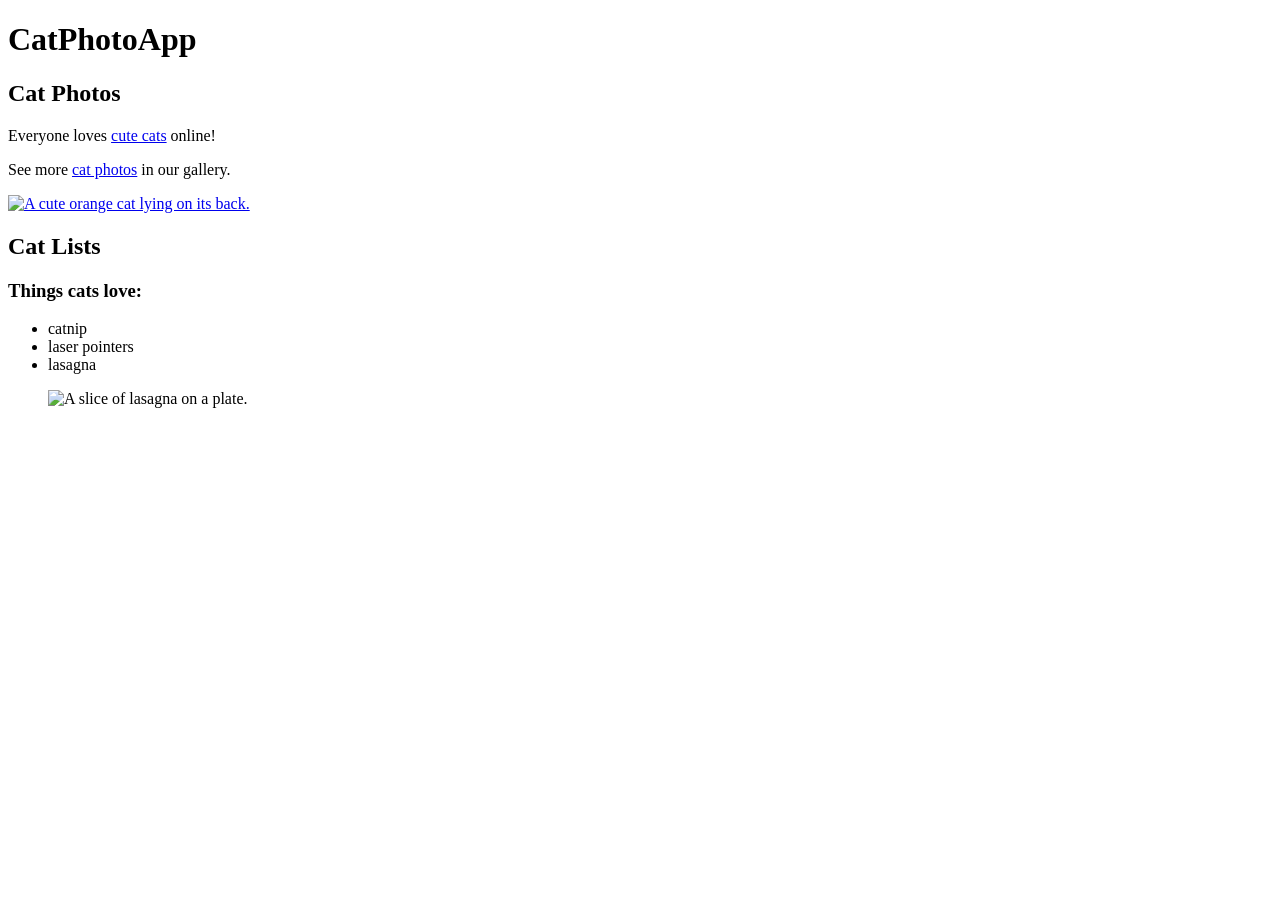
==== index.html @ 0384747c "base html" ====
<!DOCTYPE html>
<html>
  <head>
    <title>cat photos</title>
    <meta charset="UTF-8">
    <link rel="stylesheet" href="./pp.css">
  </head>
  <body>
    <main>
      <h1>CatPhotoApp</h1>
      <section>
        <h2>Cat Photos</h2>
        <p>Everyone loves <a href="https://cdn.freecodecamp.org/curriculum/cat-photo-app/running-cats.jpg">cute cats</a> online!</p>
        <p>See more <a target="_blank" href="https://freecatphotoapp.com">cat photos</a> in our gallery.</p>
        <a href="https://freecatphotoapp.com"><img src="https://cdn.freecodecamp.org/curriculum/cat-photo-app/relaxing-cat.jpg" alt="A cute orange cat lying on its back."></a>
      </section>
      <section>
        <h2>Cat Lists</h2>
        <h3>Things cats love:</h3>
        <ul>
          <li>catnip</li>
          <li>laser pointers</li>
          <li>lasagna</li>
        </ul>
        <figure>
        <img src="https://cdn.freecodecamp.org/curriculum/cat-photo-app/lasagna.jpg" alt="A slice of lasagna on a plate.">
        </figure>
      </section>
    </main>
  </body>
</html>
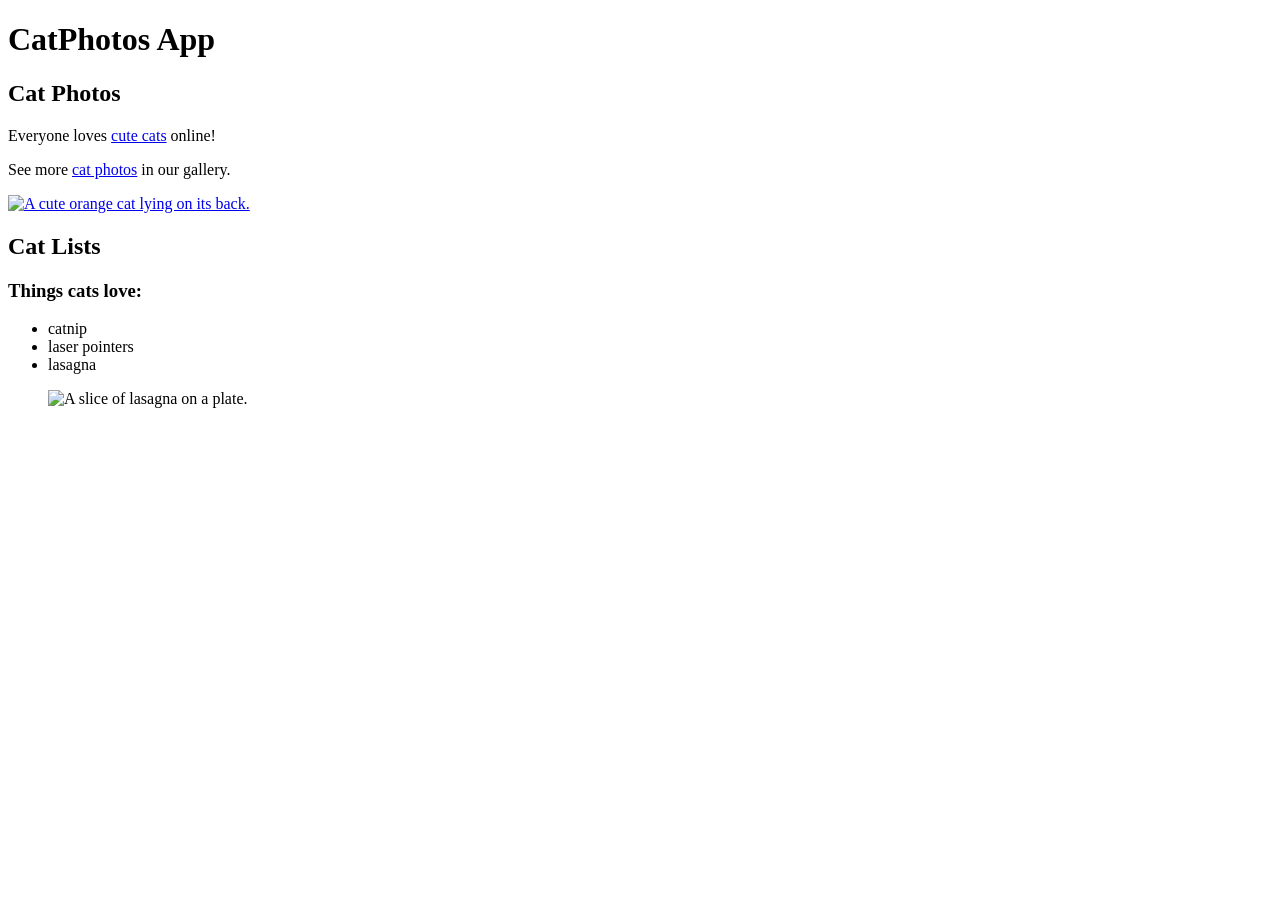
==== commit 09053c50: "update1" ====
--- a/index.html
+++ b/index.html
@@ -3,11 +3,11 @@
   <head>
     <title>cat photos</title>
     <meta charset="UTF-8">
-    <link rel="stylesheet" href="./pp.css">
+    <link rel="stylesheet" href="./index.css">
   </head>
   <body>
     <main>
-      <h1>CatPhotoApp</h1>
+      <h1>CatPhotos App</h1>
       <section>
         <h2>Cat Photos</h2>
         <p>Everyone loves <a href="https://cdn.freecodecamp.org/curriculum/cat-photo-app/running-cats.jpg">cute cats</a> online!</p>
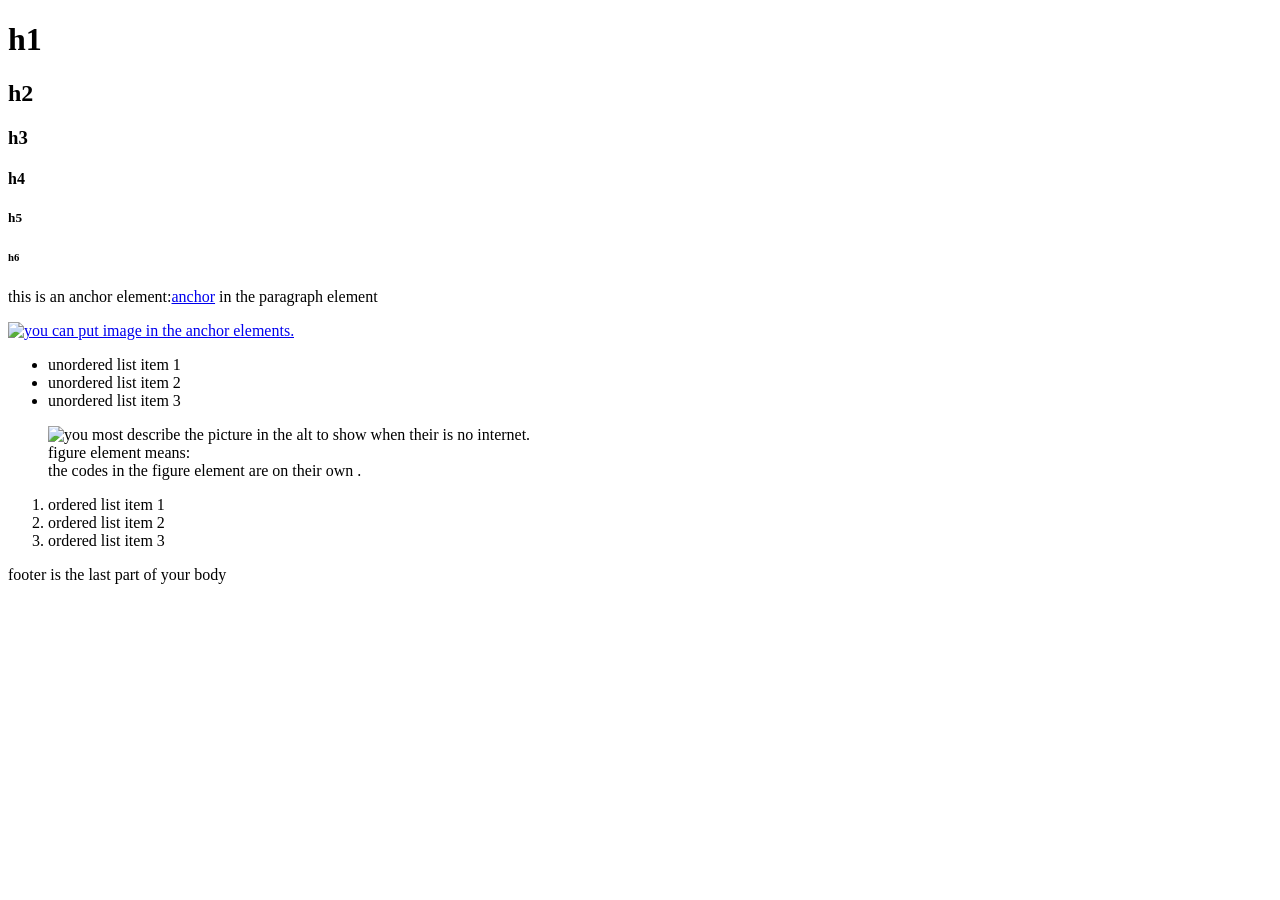
==== commit 63c3dd20: "update 2" ====
--- a/index.html
+++ b/index.html
@@ -1,32 +1,46 @@
 <!DOCTYPE html>
-<html>
+<html lang="en">
   <head>
-    <title>cat photos</title>
+    <title>title</title>
     <meta charset="UTF-8">
-    <link rel="stylesheet" href="./index.css">
+    <meta name="description" content="you only write a trunket description for the search engine.">
+    <link rel="stylesheet" href="index.css">
+    <script src="index.js"></script>
   </head>
   <body>
     <main>
-      <h1>CatPhotos App</h1>
+      <h1>h1</h1>
+      <h2>h2</h2>
+      <h3>h3</h3>
+      <h4>h4</h4>
+      <h5>h5</h5>
+      <h6>h6</h6>
       <section>
-        <h2>Cat Photos</h2>
-        <p>Everyone loves <a href="https://cdn.freecodecamp.org/curriculum/cat-photo-app/running-cats.jpg">cute cats</a> online!</p>
-        <p>See more <a target="_blank" href="https://freecatphotoapp.com">cat photos</a> in our gallery.</p>
-        <a href="https://freecatphotoapp.com"><img src="https://cdn.freecodecamp.org/curriculum/cat-photo-app/relaxing-cat.jpg" alt="A cute orange cat lying on its back."></a>
+        <p>this is an anchor element:<a href="https://cdn.freecodecamp.org/curriculum/cat-photo-app/running-cats.jpg">anchor</a> in the paragraph element</p>
+        <a href="https://freecatphotoapp.com"><img src="https://cdn.freecodecamp.org/curriculum/cat-photo-app/relaxing-cat.jpg" alt="you can put image in the anchor elements."></a>
       </section>
       <section>
-        <h2>Cat Lists</h2>
-        <h3>Things cats love:</h3>
         <ul>
-          <li>catnip</li>
-          <li>laser pointers</li>
-          <li>lasagna</li>
+          <li>unordered list item 1</li>
+          <li>unordered list item 2</li>
+          <li>unordered list item 3</li>
         </ul>
         <figure>
-        <img src="https://cdn.freecodecamp.org/curriculum/cat-photo-app/lasagna.jpg" alt="A slice of lasagna on a plate.">
+        <img src="https://cdn.freecodecamp.org/curriculum/cat-photo-app/lasagna.jpg" alt="you most describe the picture in the alt to show when their is no internet.">
+        <figcaption>figure element means:<br> the codes in the figure element are on their own .</figcaption>
         </figure>
       </section>
+      <section>
+        <ol>
+          <li>ordered list item 1</li>
+          <li>ordered list item 2</li>
+          <li>ordered list item 3</li>
+        </ol>
+      </section>
+
+      <div></div>
     </main>
+    <footer>footer is the last part of your body</footer>
   </body>
 </html>
 
--- a/index.css
+++ b/index.css
@@ -0,0 +1,4 @@
+div{background-color: aqua;
+width: 40;
+height: 40;}
+
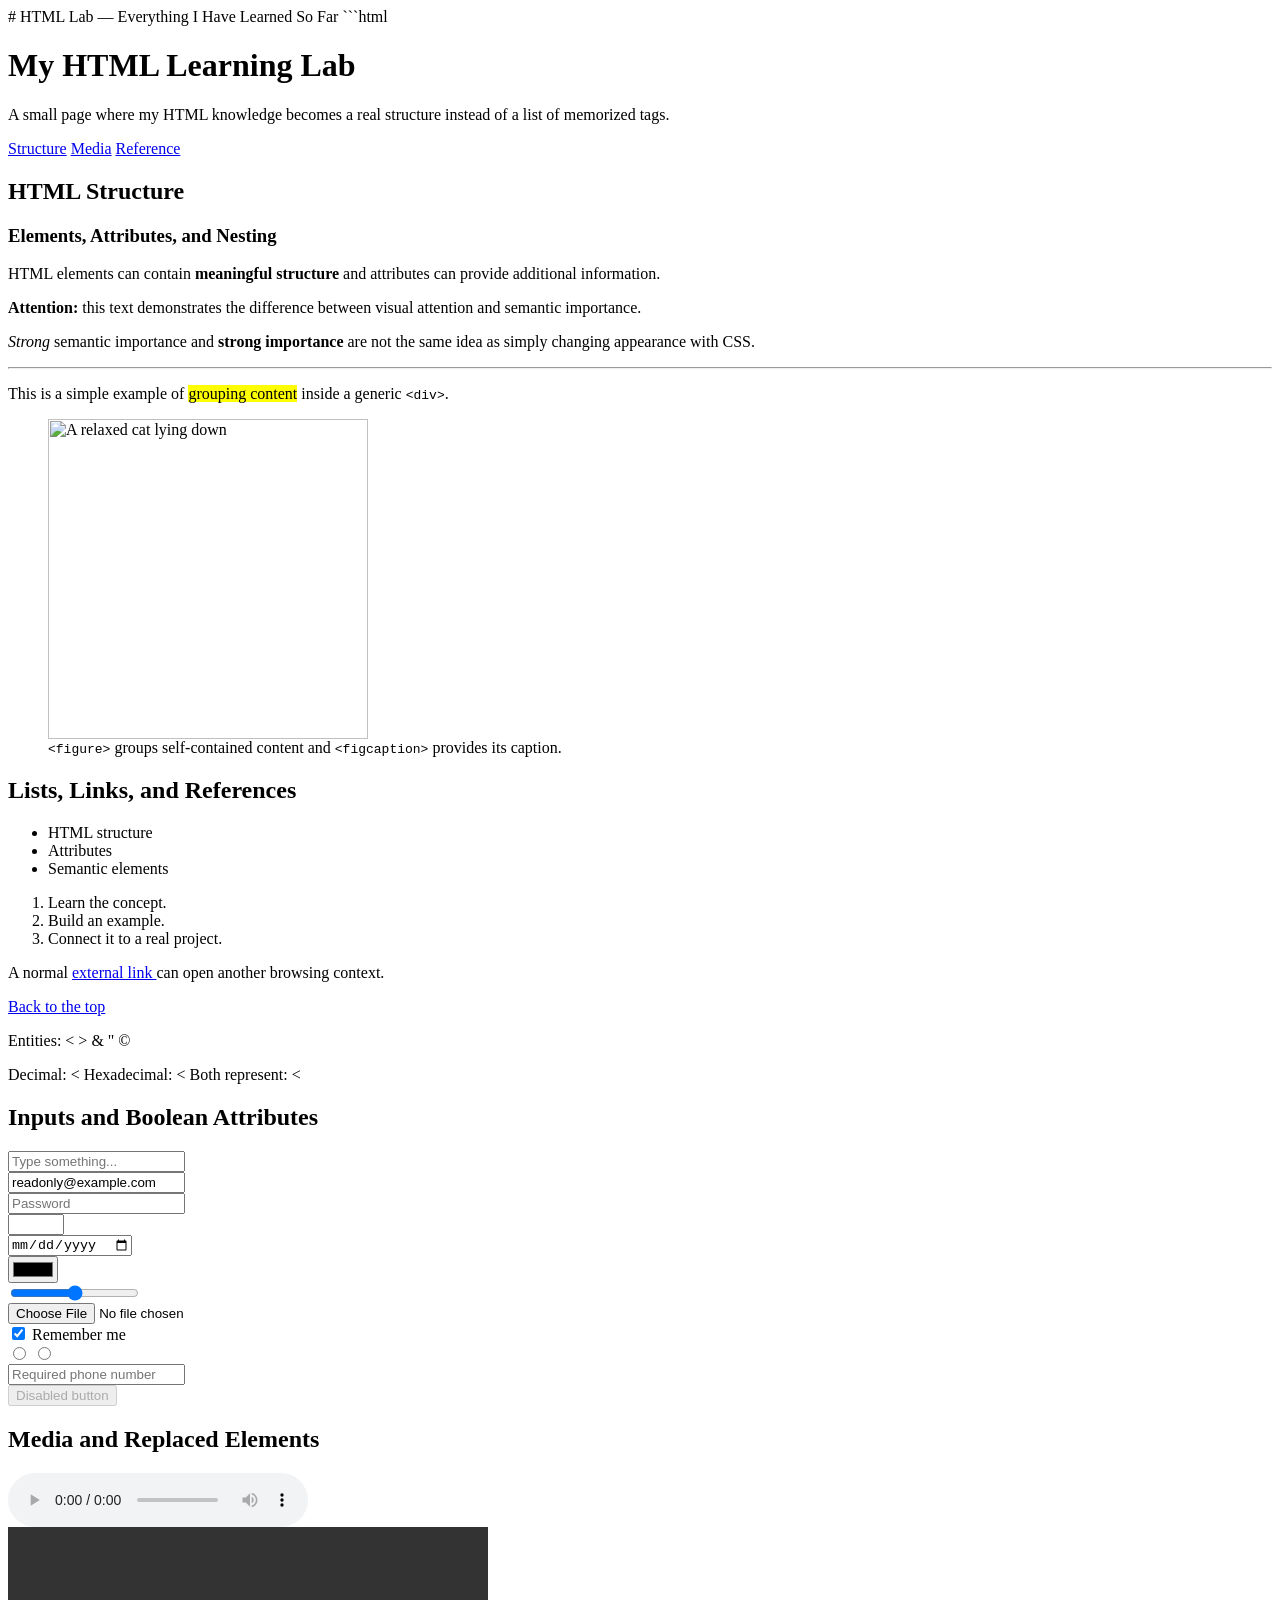
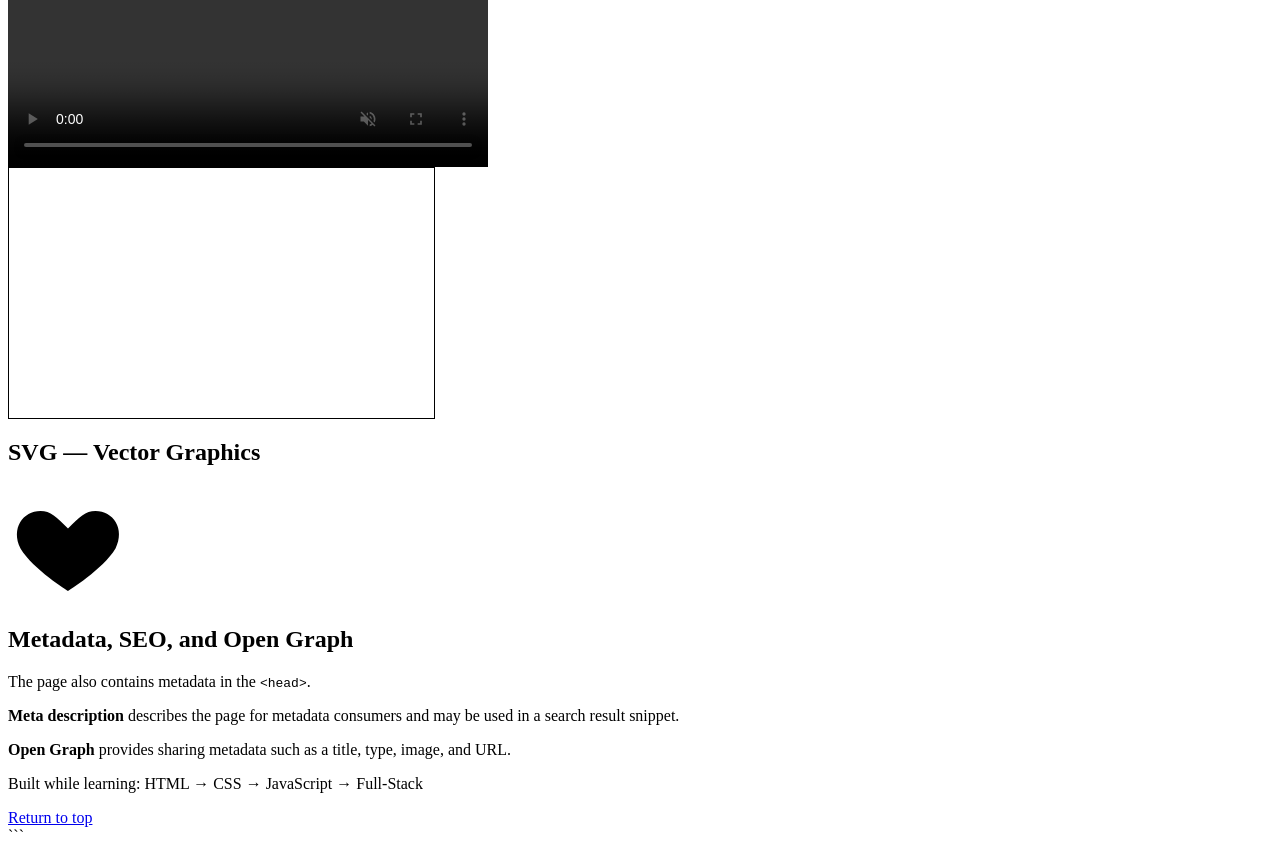
==== commit 7b6aecb0: "gpt1" ====
--- a/index.html
+++ b/index.html
@@ -1,46 +1,352 @@
+# HTML Lab — Everything I Have Learned So Far
+
+```html
 <!DOCTYPE html>
 <html lang="en">
   <head>
-    <title>title</title>
-    <meta charset="UTF-8">
-    <meta name="description" content="you only write a trunket description for the search engine.">
-    <link rel="stylesheet" href="index.css">
-    <script src="index.js"></script>
+    <!--
+      DOCTYPE declaration:
+      Tells the browser this is an HTML document using modern standards.
+    -->
+
+    <meta charset="UTF-8" />
+
+    <!-- Metadata: information ABOUT the page, not visible page content. -->
+    <meta
+      name="description"
+      content="An HTML learning lab demonstrating the core concepts I have learned so far."
+    />
+
+    <!-- Open Graph: controls information used when this page is shared. -->
+    <meta property="og:title" content="My HTML Learning Lab" />
+    <meta property="og:type" content="website" />
+    <meta
+      property="og:image"
+      content="https://cdn.freecodecamp.org/platform/universal/fcc_meta_1920X1080-indigo.png"
+    />
+    <meta property="og:url" content="https://example.com/my-html-lab" />
+
+    <title>My HTML Learning Lab</title>
+
+    <!-- External CSS -->
+    <link rel="stylesheet" href="./index.css" />
+
+    <!-- External JavaScript -->
+    <script src="./index.js"></script>
   </head>
+
   <body>
+    <!--
+      Semantic HTML:
+      Each element communicates the role of its content.
+    -->
+
+    <header id="top" class="site-header">
+      <h1>My HTML Learning Lab</h1>
+
+      <p>
+        A small page where my HTML knowledge becomes a real structure instead
+        of a list of memorized tags.
+      </p>
+
+      <nav aria-label="Main navigation">
+        <a href="#structure" target="_self">Structure</a>
+        <a href="#media" target="_self">Media</a>
+        <a href="#reference" target="_self">Reference</a>
+      </nav>
+    </header>
+
     <main>
-      <h1>h1</h1>
-      <h2>h2</h2>
-      <h3>h3</h3>
-      <h4>h4</h4>
-      <h5>h5</h5>
-      <h6>h6</h6>
+      <!-- =========================
+           SEMANTIC STRUCTURE
+           ========================= -->
+
+      <section id="structure">
+        <h2>HTML Structure</h2>
+
+        <article class="concept-card">
+          <h3>Elements, Attributes, and Nesting</h3>
+
+          <p title="This paragraph demonstrates a global/core attribute.">
+            HTML elements can contain
+            <strong>meaningful structure</strong>
+            and attributes can provide additional information.
+          </p>
+
+          <!-- id = unique identity; class = reusable group/category. -->
+          <div id="html-box" class="concept-card highlighted">
+            <b>Attention:</b>
+            <span>this text demonstrates the difference between visual
+            attention and semantic importance.</span>
+          </div>
+
+          <p>
+            <em>Strong</em> semantic importance and
+            <strong>strong importance</strong>
+            are not the same idea as simply changing appearance with CSS.
+          </p>
+
+          <hr />
+
+          <p>
+            This is a simple example of
+            <mark>grouping content</mark>
+            inside a generic
+            <code>&lt;div&gt;</code>.
+          </p>
+        </article>
+
+        <figure>
+          <img
+            src="https://cdn.freecodecamp.org/curriculum/cat-photo-app/relaxing-cat.jpg"
+            alt="A relaxed cat lying down"
+            width="320"
+          />
+          <figcaption>
+            <code>&lt;figure&gt;</code> groups self-contained content and
+            <code>&lt;figcaption&gt;</code> provides its caption.
+          </figcaption>
+        </figure>
+      </section>
+
+      <!-- =========================
+           LISTS AND REFERENCES
+           ========================= -->
+
+      <section id="reference">
+        <h2>Lists, Links, and References</h2>
+
+        <ul>
+          <li>HTML structure</li>
+          <li>Attributes</li>
+          <li>Semantic elements</li>
+        </ul>
+
+        <ol>
+          <li>Learn the concept.</li>
+          <li>Build an example.</li>
+          <li>Connect it to a real project.</li>
+        </ol>
+
+        <p>
+          A normal
+          <a
+            href="https://www.freecodecamp.org"
+            target="_blank"
+            rel="noopener noreferrer"
+          >
+            external link
+          </a>
+          can open another browsing context.
+        </p>
+
+        <!-- Fragment link: points to an element by its id. -->
+        <a href="#top">Back to the top</a>
+
+        <!-- Character references / entities -->
+        <p>
+          Entities:
+          &lt; &gt; &amp; &quot; &copy;
+        </p>
+
+        <!-- Numeric character references -->
+        <p>
+          Decimal:
+          &#60;
+
+          Hexadecimal:
+          &#x3C;
+
+          Both represent:
+          &lt;
+        </p>
+
+        <!--
+          Character reference idea:
+          &lt;   -> <
+          &#60; -> <
+          &#x3C; -> <
+        -->
+      </section>
+
+      <!-- =========================
+           INPUTS AND BOOLEAN ATTRIBUTES
+           ========================= -->
+
       <section>
-        <p>this is an anchor element:<a href="https://cdn.freecodecamp.org/curriculum/cat-photo-app/running-cats.jpg">anchor</a> in the paragraph element</p>
-        <a href="https://freecatphotoapp.com"><img src="https://cdn.freecodecamp.org/curriculum/cat-photo-app/relaxing-cat.jpg" alt="you can put image in the anchor elements."></a>
-      </section>
+        <h2>Inputs and Boolean Attributes</h2>
+
+        <!--
+          input is a void element.
+          It does not need a closing tag.
+        -->
+
+        <input type="text" placeholder="Type something..." />
+
+        <br />
+
+        <input
+          id="email"
+          class="user-input"
+          type="email"
+          value="readonly@example.com"
+          readonly
+        />
+
+        <br />
+
+        <input type="password" placeholder="Password" />
+
+        <br />
+
+        <input type="number" min="0" max="100" />
+
+        <br />
+
+        <input type="date" />
+
+        <br />
+
+        <input type="color" />
+
+        <br />
+
+        <input type="range" />
+
+        <br />
+
+        <input type="file" />
+
+        <br />
+
+        <input type="checkbox" checked />
+
+        <label>Remember me</label>
+
+        <br />
+
+        <input type="radio" name="example" />
+        <input type="radio" name="example" />
+
+        <br />
+
+        <input type="tel" required placeholder="Required phone number" />
+
+        <br />
+
+        <button type="button" disabled>Disabled button</button>
+
+        <!--
+          Boolean attributes:
+          checked  -> true when present
+          required -> true when present
+          readonly -> true when present
+          disabled -> true when present
+        -->
+      </section>
+
+      <!-- =========================
+           MEDIA
+           ========================= -->
+
+      <section id="media">
+        <h2>Media and Replaced Elements</h2>
+
+        <!-- Audio -->
+        <audio controls loop>
+          <source
+            src="https://cdn.freecodecamp.org/curriculum/drum-machine/Heater-1.mp3"
+            type="audio/mpeg"
+          />
+          Your browser does not support this audio element.
+        </audio>
+
+        <br />
+
+        <!-- Video -->
+        <video controls muted width="480" poster="">
+          <source src="./video.mp4" type="video/mp4" />
+          Your browser does not support this video element.
+        </video>
+
+        <br />
+
+        <!--
+          iframe:
+          embeds another page/document inside this page.
+          It is NOT itself the video.
+        -->
+        <iframe
+          title="Embedded freeCodeCamp page"
+          width="425"
+          height="250"
+          src="https://www.freecodecamp.org"
+          style="border: 1px solid black"
+        ></iframe>
+      </section>
+
+      <!-- =========================
+           SVG
+           ========================= -->
+
       <section>
-        <ul>
-          <li>unordered list item 1</li>
-          <li>unordered list item 2</li>
-          <li>unordered list item 3</li>
-        </ul>
-        <figure>
-        <img src="https://cdn.freecodecamp.org/curriculum/cat-photo-app/lasagna.jpg" alt="you most describe the picture in the alt to show when their is no internet.">
-        <figcaption>figure element means:<br> the codes in the figure element are on their own .</figcaption>
-        </figure>
-      </section>
+        <h2>SVG — Vector Graphics</h2>
+
+        <!--
+          SVG is vector-based.
+          viewBox defines the internal coordinate system.
+        -->
+        <svg
+          width="120"
+          height="120"
+          viewBox="0 0 24 24"
+          role="img"
+          aria-label="Simple heart icon"
+        >
+          <path
+            d="M12 21s-7-4.35-9.5-8.5C.5 8.5 3 5 6.5 5c2 0 3.25 1.2 5.5 3.5C14.25 6.2 15.5 5 17.5 5 21 5 23.5 8.5 21.5 12.5 19 16.65 12 21 12 21z"
+          />
+        </svg>
+
+        <!--
+          Raster  -> pixels
+          Vector  -> shapes / paths
+          SVG     -> scalable vector graphics
+        -->
+      </section>
+
+      <!-- =========================
+           META / SEO / SHARING
+           ========================= -->
+
       <section>
-        <ol>
-          <li>ordered list item 1</li>
-          <li>ordered list item 2</li>
-          <li>ordered list item 3</li>
-        </ol>
-      </section>
-
-      <div></div>
+        <h2>Metadata, SEO, and Open Graph</h2>
+
+        <p>
+          The page also contains metadata in the
+          <code>&lt;head&gt;</code>.
+        </p>
+
+        <p>
+          <strong>Meta description</strong> describes the page for metadata
+          consumers and may be used in a search result snippet.
+        </p>
+
+        <p>
+          <strong>Open Graph</strong> provides sharing metadata such as a
+          title, type, image, and URL.
+        </p>
+      </section>
     </main>
-    <footer>footer is the last part of your body</footer>
+
+    <footer>
+      <p>
+        Built while learning:
+        HTML → CSS → JavaScript → Full-Stack
+      </p>
+
+      <a href="#top">Return to top</a>
+    </footer>
   </body>
 </html>
-
+```
--- a/index.css
+++ b/index.css
@@ -1,4 +1 @@
-div{background-color: aqua;
-width: 40;
-height: 40;}
 
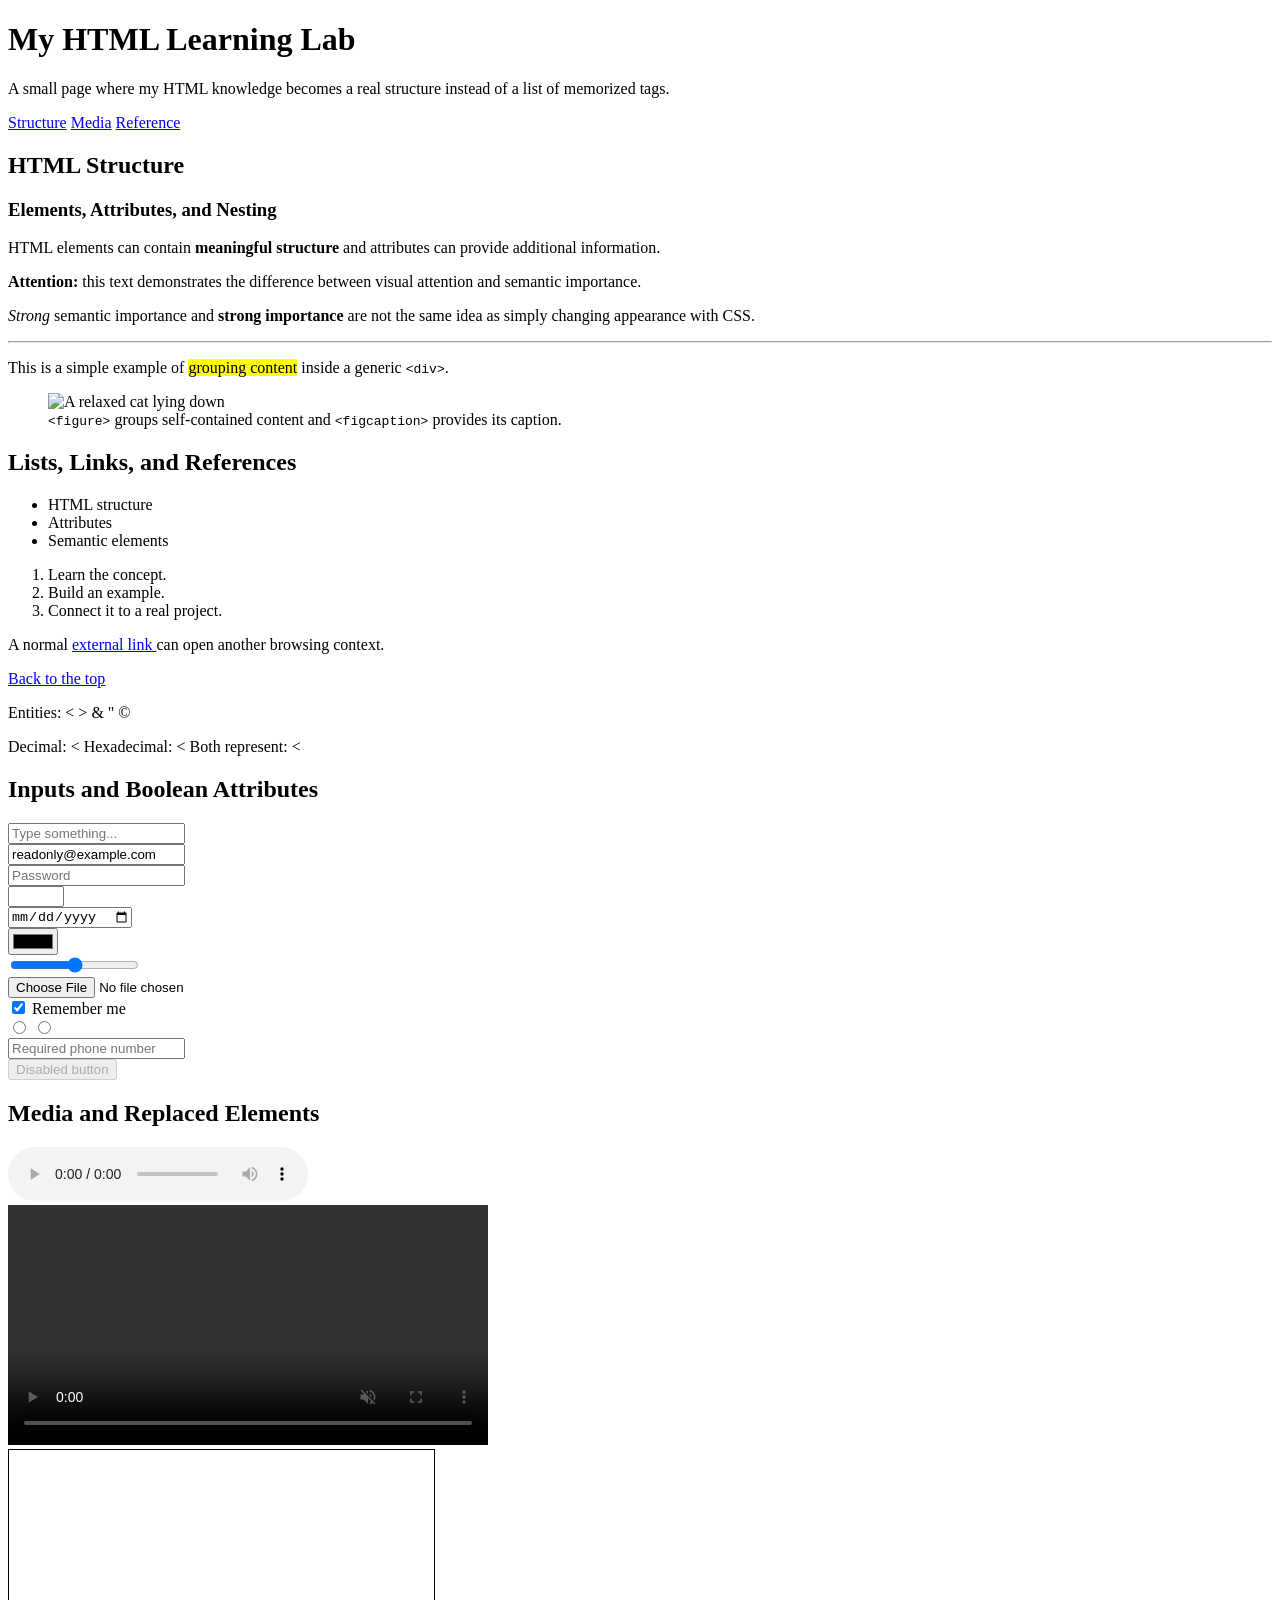
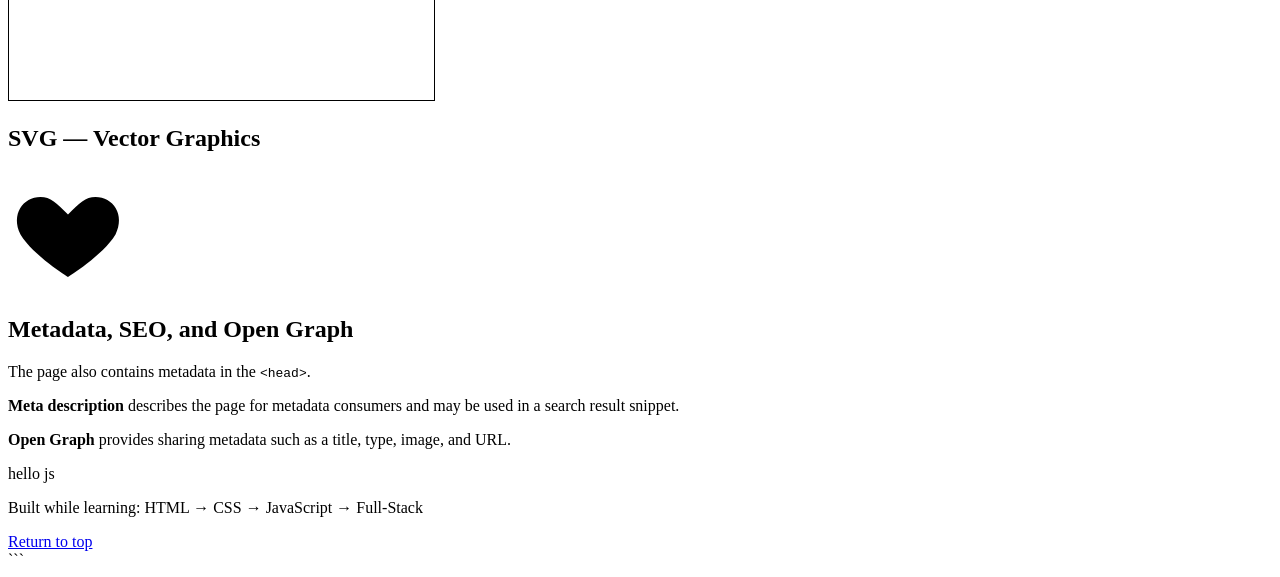
==== commit 97222fb1: "g" ====
--- a/index.html
+++ b/index.html
@@ -1,14 +1,13 @@
-# HTML Lab — Everything I Have Learned So Far
-
-```html
+
 <!DOCTYPE html>
 <html lang="en">
   <head>
     <!--
       DOCTYPE declaration:
       Tells the browser this is an HTML document using modern standards.
-    -->
-
+      -->
+      
+      <title>My HTML Learning Lab</title>
     <meta charset="UTF-8" />
 
     <!-- Metadata: information ABOUT the page, not visible page content. -->
@@ -26,7 +25,6 @@
     />
     <meta property="og:url" content="https://example.com/my-html-lab" />
 
-    <title>My HTML Learning Lab</title>
 
     <!-- External CSS -->
     <link rel="stylesheet" href="./index.css" />
@@ -337,6 +335,14 @@
           title, type, image, and URL.
         </p>
       </section>
+      <section>
+        <script>
+          //<![CDATA[
+          document.write("hello js")
+        //]]>
+        //only for xhtml in the past
+        </script>
+      </section>
     </main>
 
     <footer>
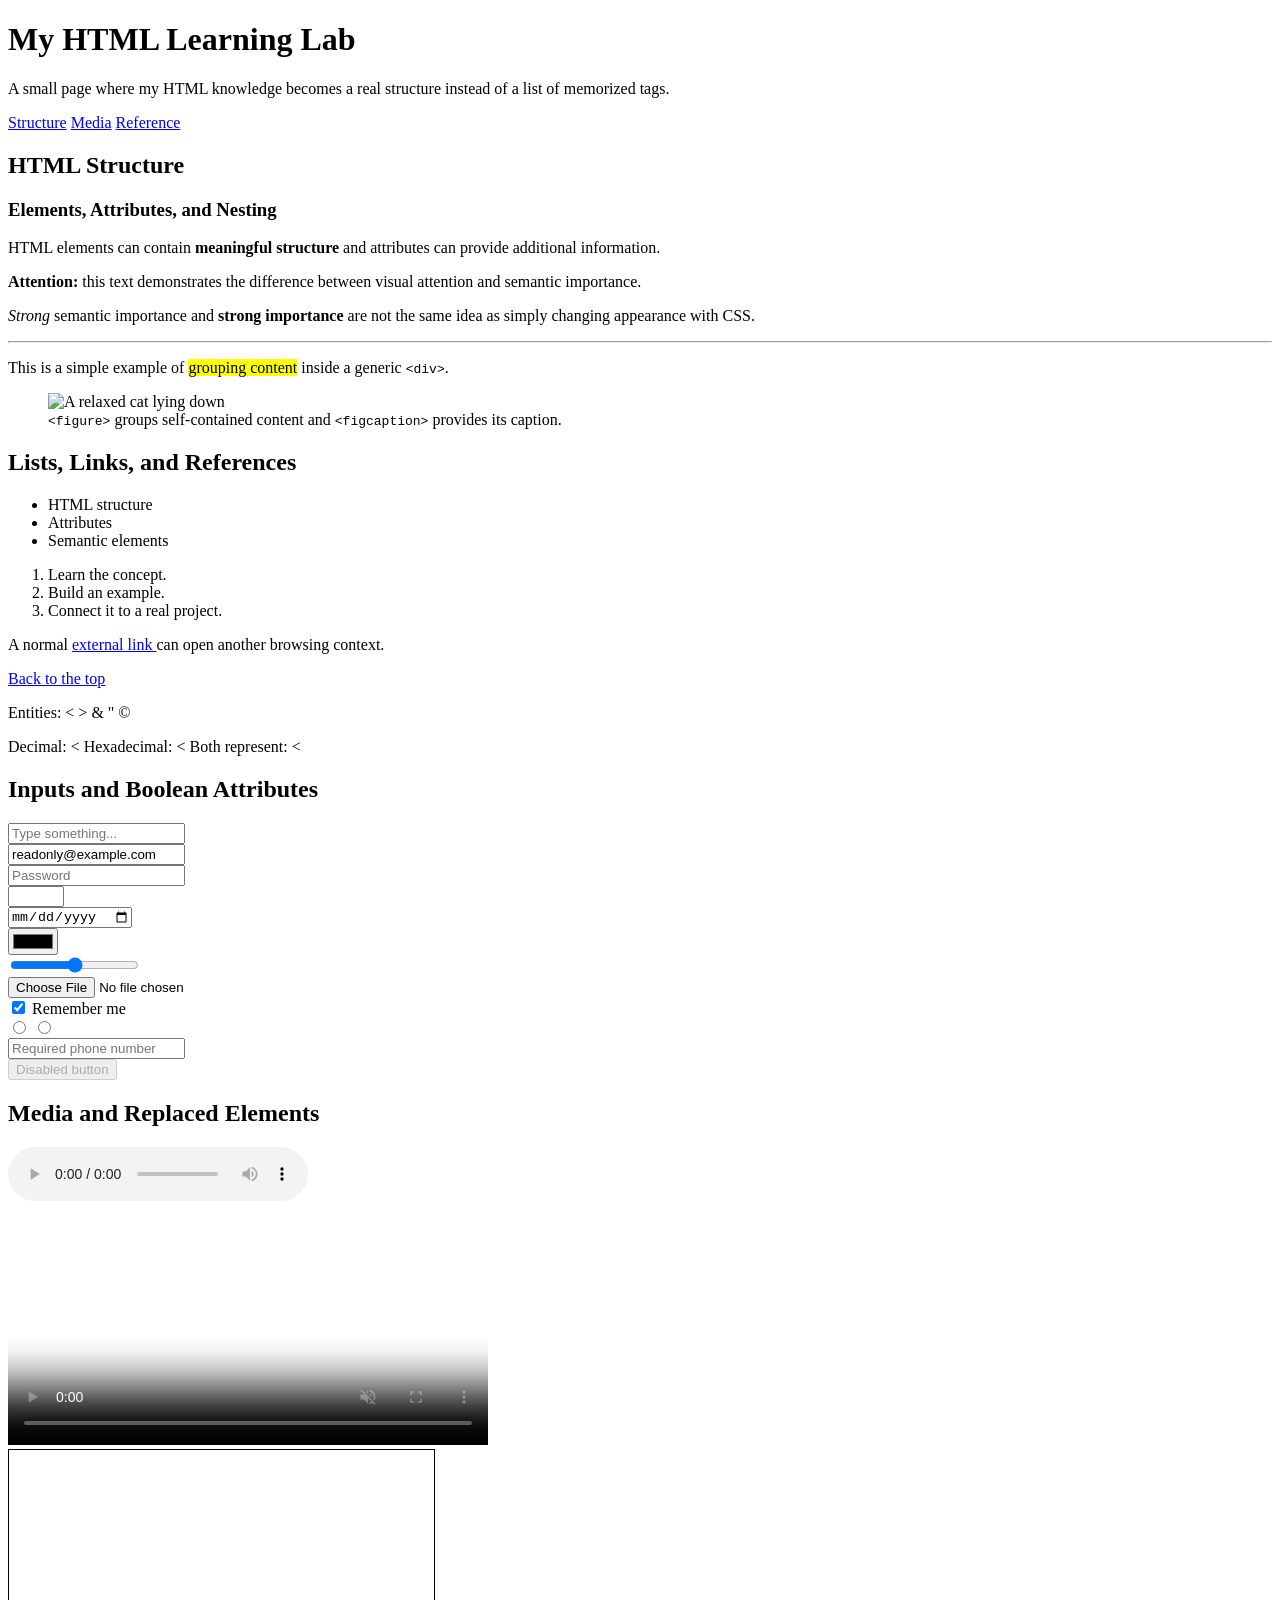
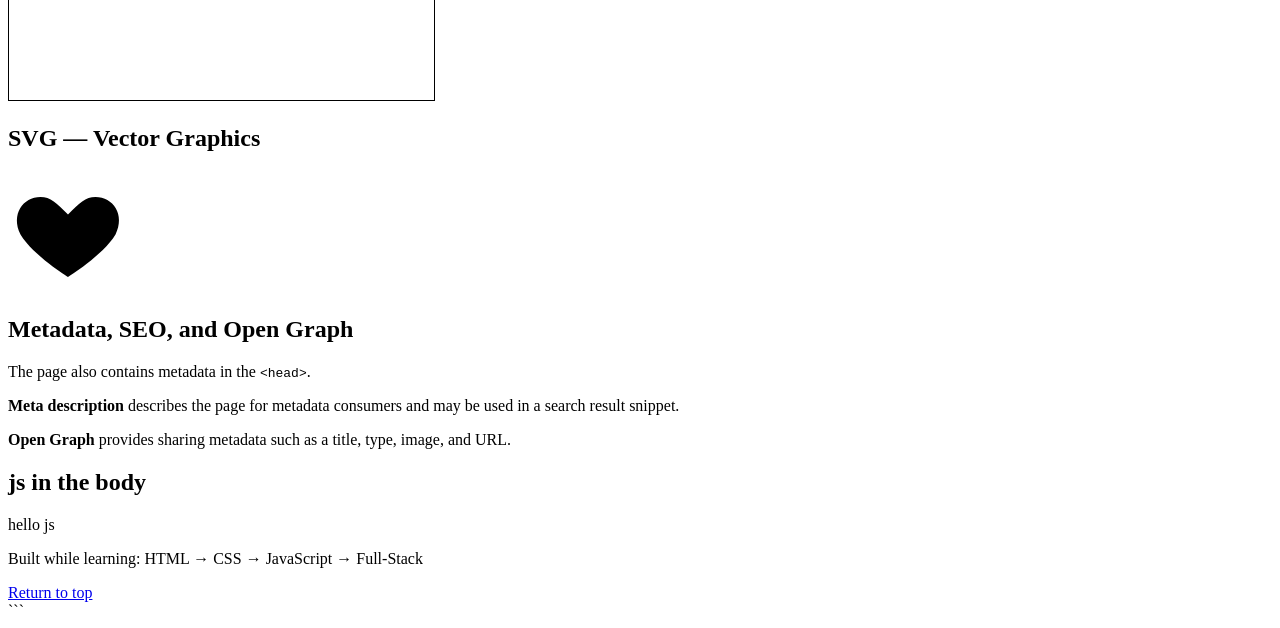
==== commit cedf5fa4: "fixing" ====
--- a/index.html
+++ b/index.html
@@ -181,7 +181,7 @@
 
         <input type="text" placeholder="Type something..." />
 
-        <br />
+        <br >
 
         <input
           id="email"
@@ -189,48 +189,48 @@
           type="email"
           value="readonly@example.com"
           readonly
-        />
-
-        <br />
-
-        <input type="password" placeholder="Password" />
-
-        <br />
-
-        <input type="number" min="0" max="100" />
-
-        <br />
-
-        <input type="date" />
-
-        <br />
-
-        <input type="color" />
-
-        <br />
-
-        <input type="range" />
-
-        <br />
-
-        <input type="file" />
-
-        <br />
-
-        <input type="checkbox" checked />
+        >
+
+        <br >
+
+        <input type="password" placeholder="Password" >
+
+        <br >
+
+        <input type="number" min="0" max="100" >
+
+        <br >
+
+        <input type="date" >
+
+        <br >
+
+        <input type="color" >
+
+        <br >
+
+        <input type="range" >
+
+        <br >
+
+        <input type="file" >
+
+        <br >
+
+        <input type="checkbox" checked >
 
         <label>Remember me</label>
 
-        <br />
-
-        <input type="radio" name="example" />
-        <input type="radio" name="example" />
-
-        <br />
-
-        <input type="tel" required placeholder="Required phone number" />
-
-        <br />
+        <br >
+
+        <input type="radio" name="example" >
+        <input type="radio" name="example" >
+
+        <br >
+
+        <input type="tel" required placeholder="Required phone number" >
+
+        <br >
 
         <button type="button" disabled>Disabled button</button>
 
@@ -262,7 +262,7 @@
         <br />
 
         <!-- Video -->
-        <video controls muted width="480" poster="">
+        <video controls muted width="480" poster="https://cdn.freecodecamp.org/curriculum/cat-photo-app/relaxing-cat.jpg">
           <source src="./video.mp4" type="video/mp4" />
           Your browser does not support this video element.
         </video>
@@ -336,6 +336,7 @@
         </p>
       </section>
       <section>
+        <h2>js in the body </h2>
         <script>
           //<![CDATA[
           document.write("hello js")
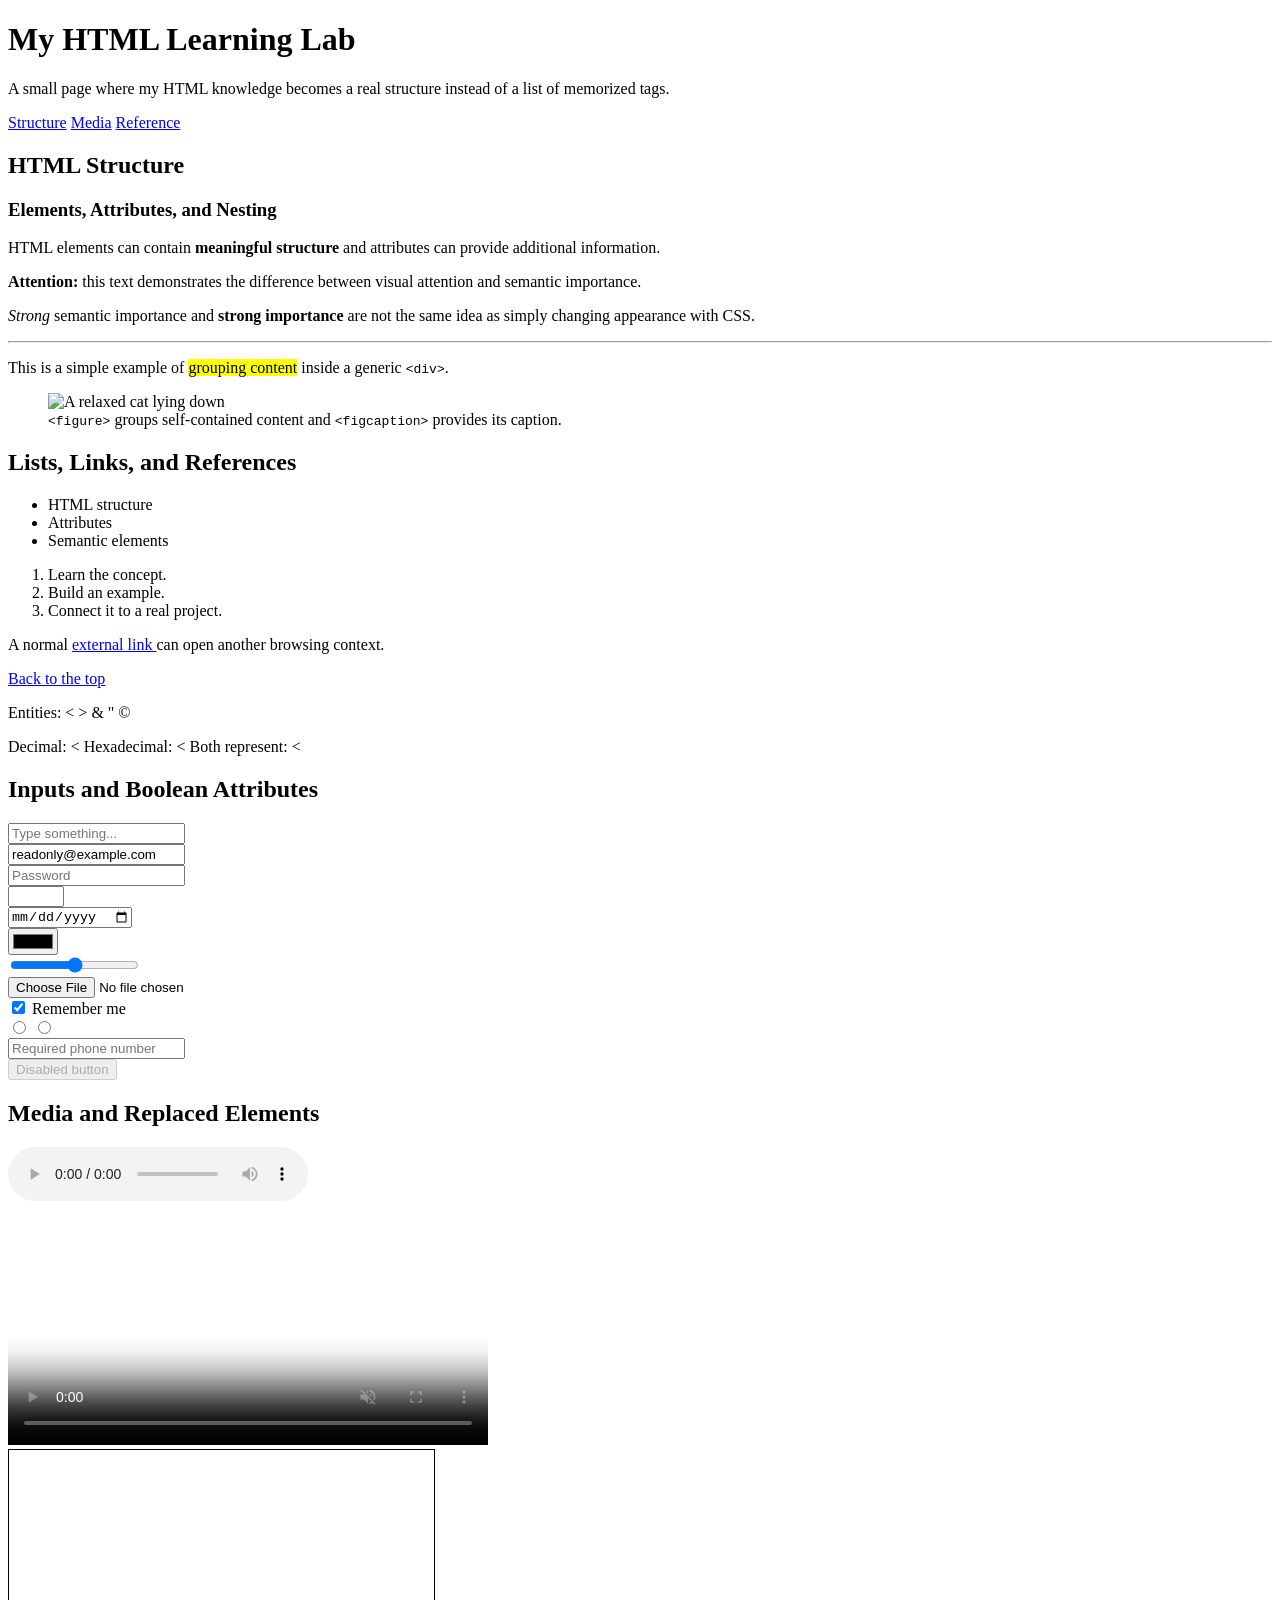
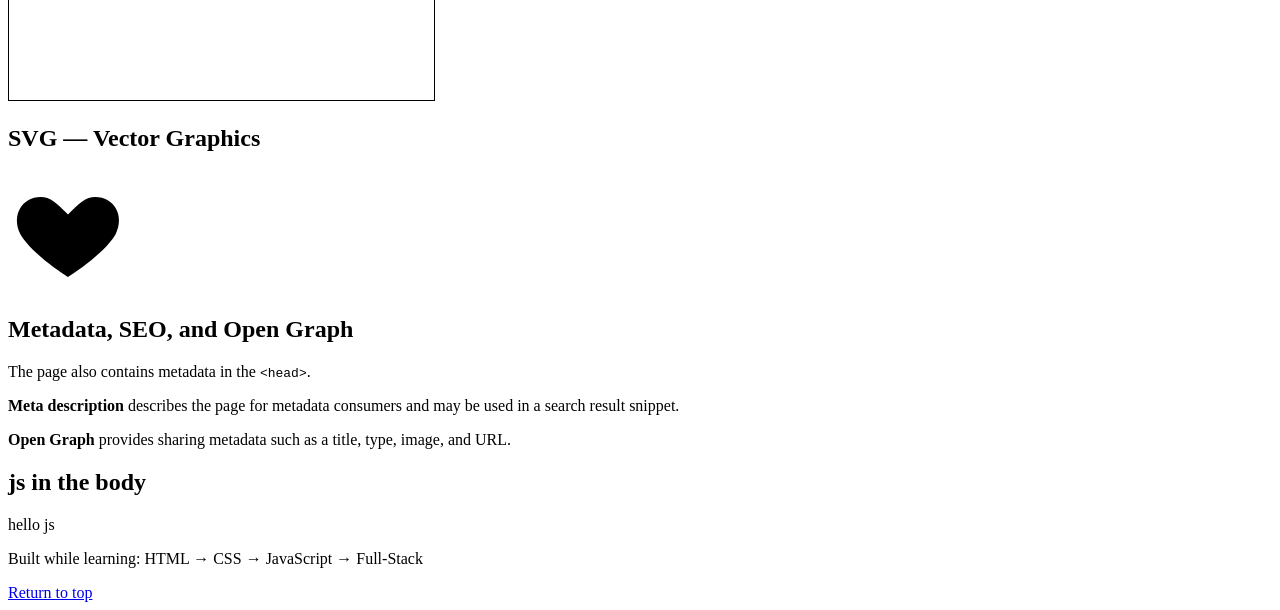
==== commit ea831c21: "fixing" ====
--- a/index.html
+++ b/index.html
@@ -8,26 +8,26 @@
       -->
       
       <title>My HTML Learning Lab</title>
-    <meta charset="UTF-8" />
+    <meta charset="UTF-8">
 
     <!-- Metadata: information ABOUT the page, not visible page content. -->
     <meta
       name="description"
       content="An HTML learning lab demonstrating the core concepts I have learned so far."
-    />
+    >
 
     <!-- Open Graph: controls information used when this page is shared. -->
-    <meta property="og:title" content="My HTML Learning Lab" />
-    <meta property="og:type" content="website" />
+    <meta property="og:title" content="My HTML Learning Lab" >
+    <meta property="og:type" content="website" >
     <meta
       property="og:image"
       content="https://cdn.freecodecamp.org/platform/universal/fcc_meta_1920X1080-indigo.png"
-    />
-    <meta property="og:url" content="https://example.com/my-html-lab" />
+    >
+    <meta property="og:url" content="https://example.com/my-html-lab">
 
 
     <!-- External CSS -->
-    <link rel="stylesheet" href="./index.css" />
+    <link rel="stylesheet" href="./index.css">
 
     <!-- External JavaScript -->
     <script src="./index.js"></script>
@@ -84,7 +84,7 @@
             are not the same idea as simply changing appearance with CSS.
           </p>
 
-          <hr />
+          <hr>
 
           <p>
             This is a simple example of
@@ -99,7 +99,7 @@
             src="https://cdn.freecodecamp.org/curriculum/cat-photo-app/relaxing-cat.jpg"
             alt="A relaxed cat lying down"
             width="320"
-          />
+          >
           <figcaption>
             <code>&lt;figure&gt;</code> groups self-contained content and
             <code>&lt;figcaption&gt;</code> provides its caption.
@@ -179,7 +179,7 @@
           It does not need a closing tag.
         -->
 
-        <input type="text" placeholder="Type something..." />
+        <input type="text" placeholder="Type something...">
 
         <br >
 
@@ -255,19 +255,19 @@
           <source
             src="https://cdn.freecodecamp.org/curriculum/drum-machine/Heater-1.mp3"
             type="audio/mpeg"
-          />
+          >
           Your browser does not support this audio element.
         </audio>
 
-        <br />
+        <br>
 
         <!-- Video -->
         <video controls muted width="480" poster="https://cdn.freecodecamp.org/curriculum/cat-photo-app/relaxing-cat.jpg">
-          <source src="./video.mp4" type="video/mp4" />
+          <source src="./video.mp4" type="video/mp4">
           Your browser does not support this video element.
         </video>
 
-        <br />
+        <br>
 
         <!--
           iframe:
@@ -356,4 +356,3 @@
     </footer>
   </body>
 </html>
-```
